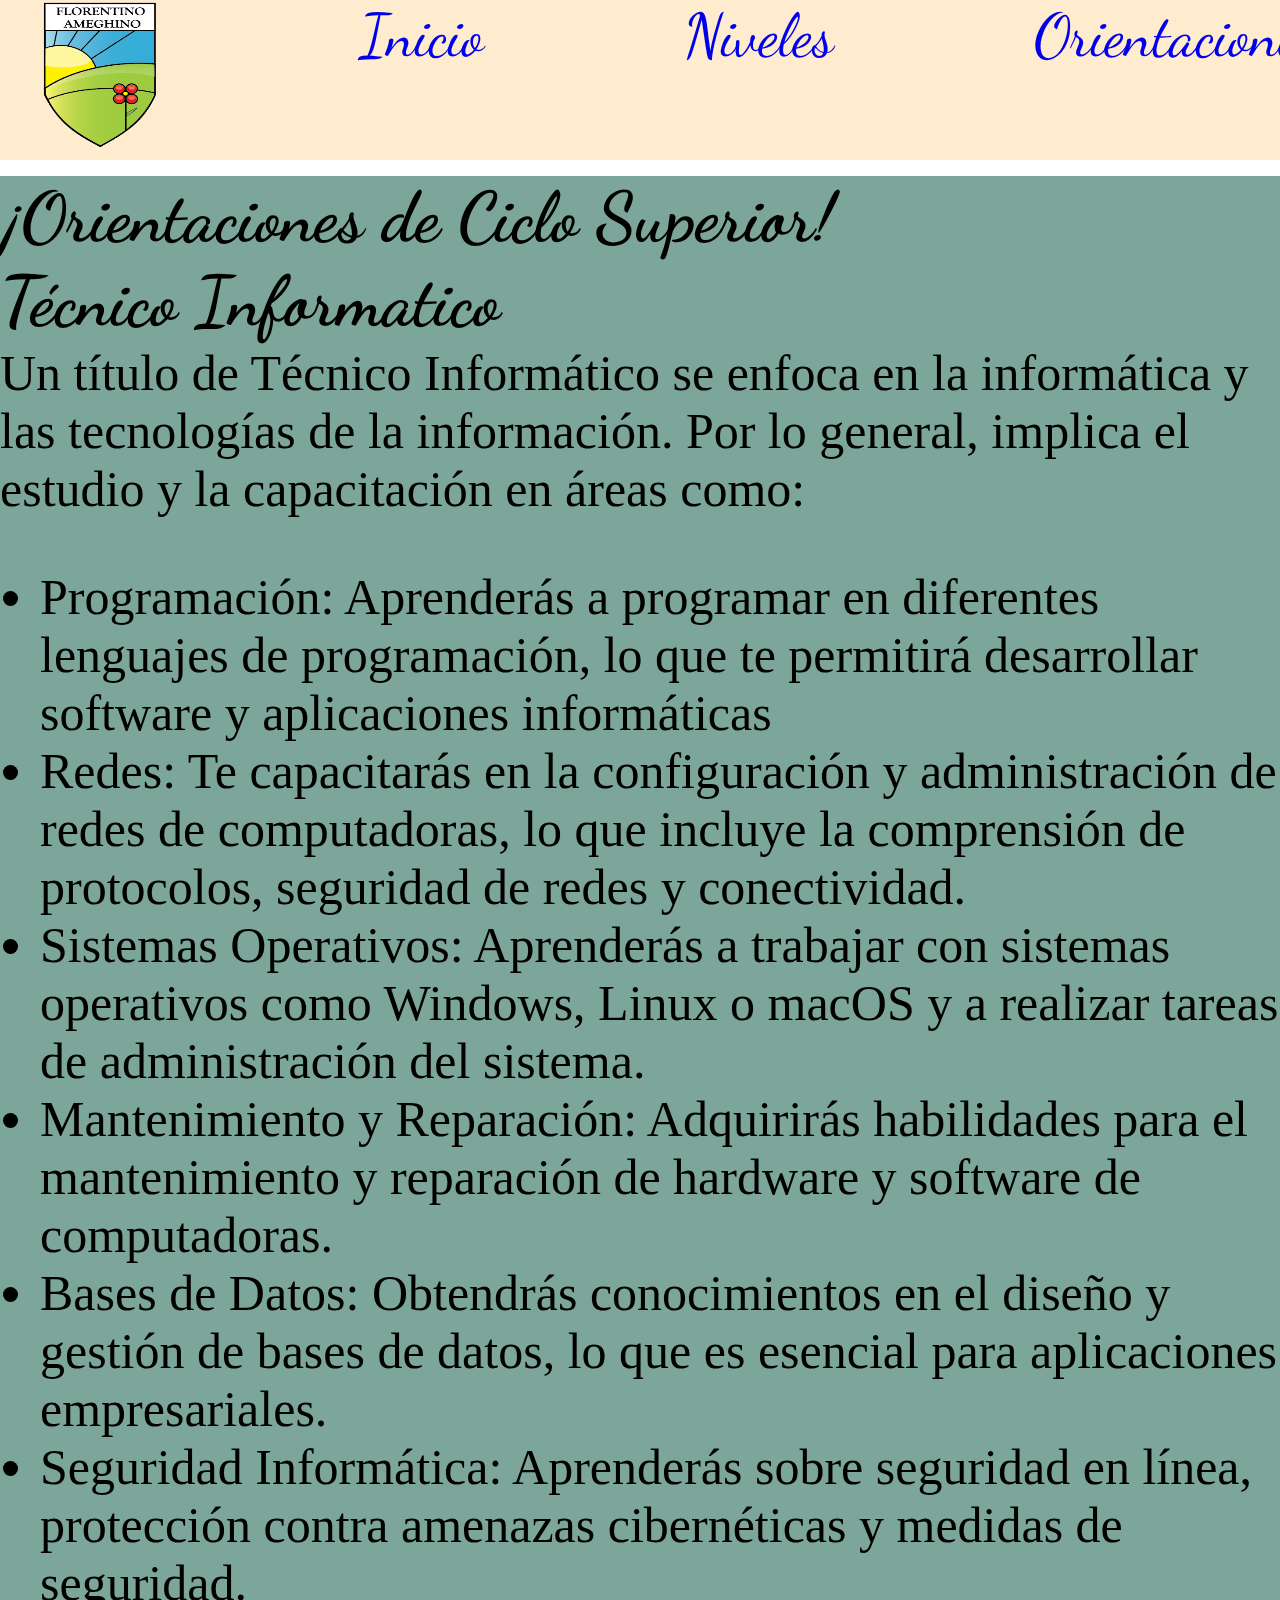
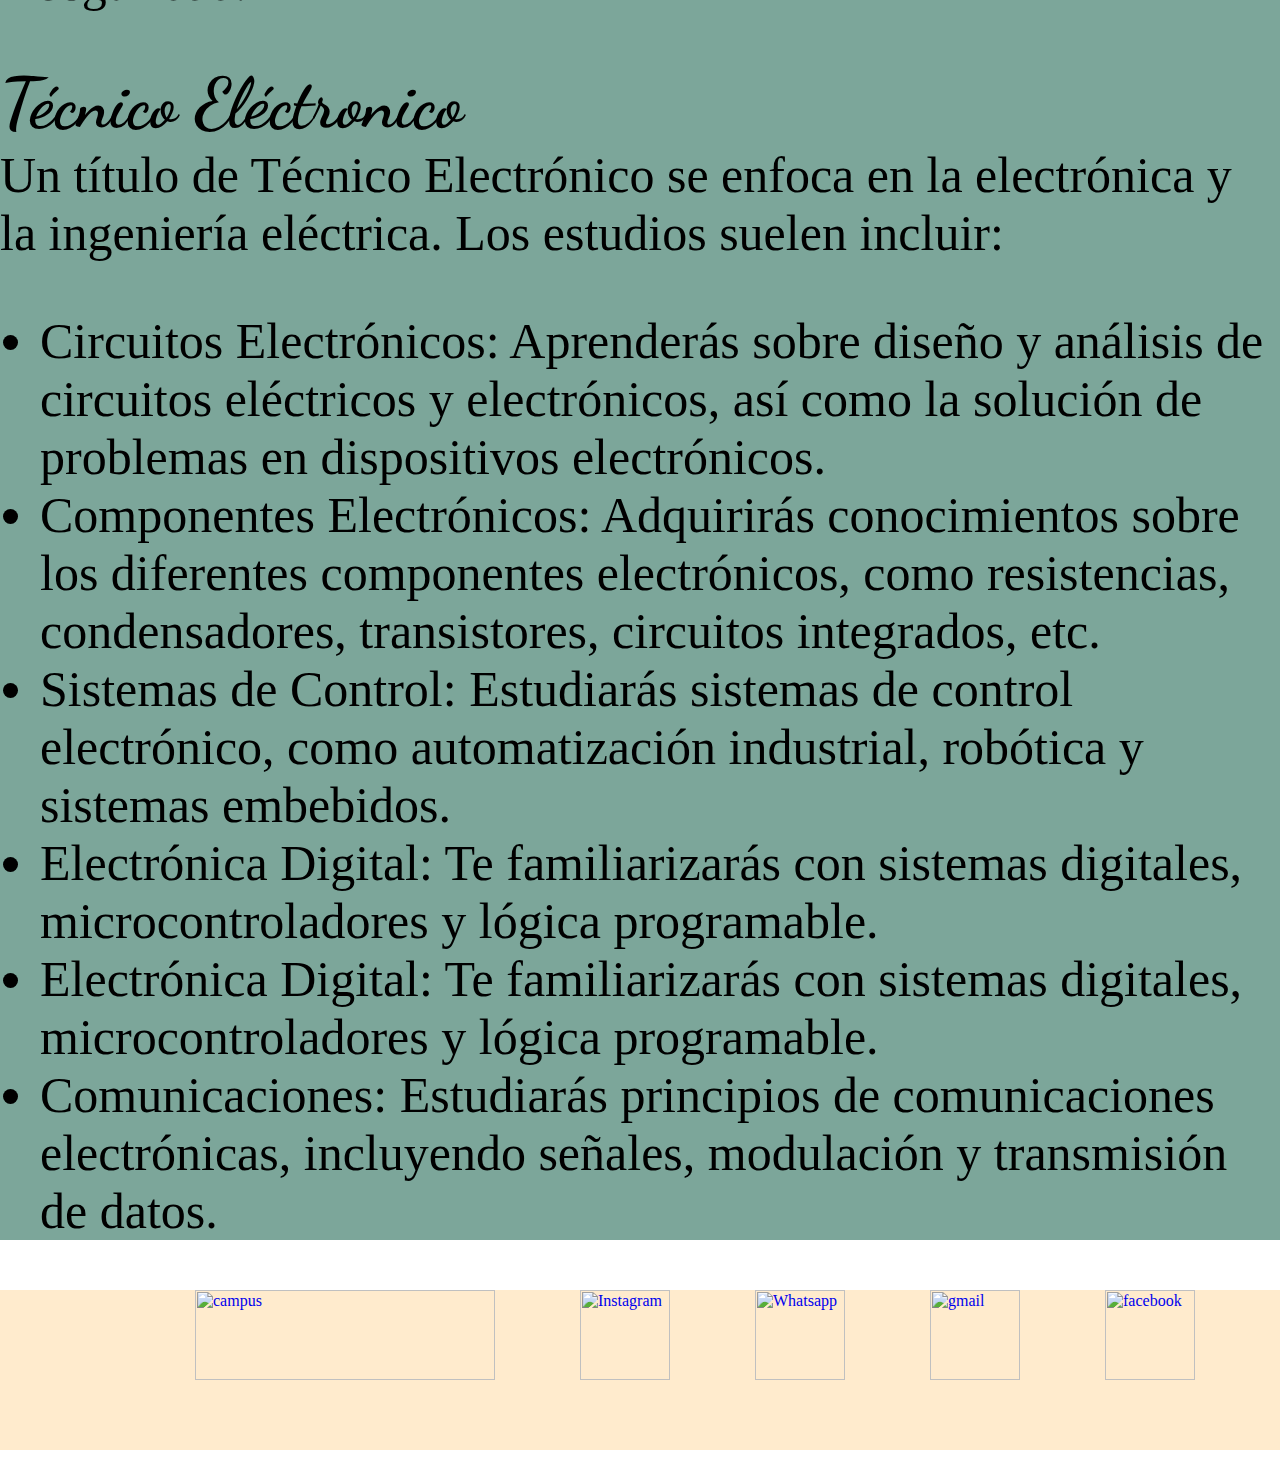
==== carreras.html @ 77e54296 "first commit" ====
<html lang="en">
<head>
    <meta charset="UTF-8">
    <meta name="viewport" content="width=device-width, initial-scale=1.0">
    <title>FLORENTINO AMEGHINO</title>
    <link rel="stylesheet" href="index.css">
    <link rel="preconnect" href="https://fonts.googleapis.com">
    <link rel="preconnect" href="https://fonts.gstatic.com" crossorigin>
    <link href="https://fonts.googleapis.com/css2?family=Dancing+Script&family=Dela+Gothic+One&family=Martian+Mono:wght@100&family=Open+Sans:wght@300&display=swap" rel="stylesheet">
    <link href="https://fonts.googleapis.com/css2?family=DM+Serif+Display&family=Gloock&display=swap" rel="stylesheet">
</head>
<header class="header">
    <ul class="listado">
        <li>
            <a href="index.html"><img class="FAimag" src="LogoFAmeghino.png" alt="AMEGHINO"></a>
        </li>
        <li> 
            <a href="index.html">Inicio</a>
        </li>
        <li> 
            <a href="niveles.html">Niveles</a>
        </li>
        <li> 
            <a href="carreras.html">Orientaciones</a>
        </li>
        <li> 
            <a href="contacto.html">Contacto</a>
        </li>
    </ul>
</header>
<body>
   <main class="maincarre">
    <h1 class="bn3">
        ¡Orientaciones de Ciclo Superior!
    </h1>
    <h2 class="bn3">
        Técnico Informatico
    </h2>
    <p class="historia1">
        Un título de Técnico Informático se enfoca en la informática y las tecnologías de la información. Por lo general, implica el estudio y la capacitación en áreas como:    </p>
    <ul class="historia1">
        <li>
        Programación: Aprenderás a programar en diferentes lenguajes de programación, lo que te permitirá desarrollar software y aplicaciones informáticas
        </li>
        <li>
        Redes: Te capacitarás en la configuración y administración de redes de computadoras, lo que incluye la comprensión de protocolos, seguridad de redes y conectividad.
        </li>
        <li>
        Sistemas Operativos: Aprenderás a trabajar con sistemas operativos como Windows, Linux o macOS y a realizar tareas de administración del sistema.
        </li>
        <li>
        Mantenimiento y Reparación: Adquirirás habilidades para el mantenimiento y reparación de hardware y software de computadoras.
        </li>
        <li>
        Bases de Datos: Obtendrás conocimientos en el diseño y gestión de bases de datos, lo que es esencial para aplicaciones empresariales.
        </li>
        <li>
        Seguridad Informática: Aprenderás sobre seguridad en línea, protección contra amenazas cibernéticas y medidas de seguridad.
        </li>
     </ul>
    <h2 class="bn3">
        Técnico Eléctronico
    </h2>
     <p class="historia1">
        Un título de Técnico Electrónico se enfoca en la electrónica y la ingeniería eléctrica. Los estudios suelen incluir:
     </p>
     <ul class="historia1">
        <li>
        Circuitos Electrónicos: Aprenderás sobre diseño y análisis de circuitos eléctricos y electrónicos, así como la solución de problemas en dispositivos electrónicos.
        </li>
        <li>
        Componentes Electrónicos: Adquirirás conocimientos sobre los diferentes componentes electrónicos, como resistencias, condensadores, transistores, circuitos integrados, etc.
        </li>
        <li>
        Sistemas de Control: Estudiarás sistemas de control electrónico, como automatización industrial, robótica y sistemas embebidos.
        </li>
        <li>
        Electrónica Digital: Te familiarizarás con sistemas digitales, microcontroladores y lógica programable.
        </li>
        <li>
        Electrónica Digital: Te familiarizarás con sistemas digitales, microcontroladores y lógica programable.
        </li>
        <li>
        Comunicaciones: Estudiarás principios de comunicaciones electrónicas, incluyendo señales, modulación y transmisión de datos.
        </li>
     </ul>
   </main>
</body>
<footer class="footer">
    <ul class="listadoDeAbajo">
        <li>
            <a href="https://campusfameghino.edua.ar/login/index.php"><img class="CP" src="https://upload.wikimedia.org/wikipedia/commons/thumb/c/c6/Moodle-logo.svg/1024px-Moodle-logo.svg.png" alt="campus"></a>
        </li>
        <li>
            <a href="https://www.instagram.com/coleflorentinoameghino/"> <img class="IN" src="https://cdn-icons-png.flaticon.com/512/87/87390.png" alt="Instagram"></a>
        </li>
        <li> 
            <a href="https://web.whatsapp.com/"> <img class="WH" src="https://seeklogo.com/images/W/whatsapp-logo-112413FAA7-seeklogo.com.png" alt="Whatsapp"></a>
        </li>
        <li> 
            <a href="mailto:colegiofameghino@gmail.com"> <img class="GM" src="https://cdn-icons-png.flaticon.com/512/281/281752.png" alt="gmail"></a>
        </li>
        <li> 
            <a href="https://www.facebook.com/CooperativaDeTrabajoFlorentinoAmeghino"> <img class="FA" src="https://cdn3.iconfinder.com/data/icons/glypho-social-and-other-logos/64/logo-facebook-512.png" alt="facebook"></a>
        </li>
    </ul>
</footer>
</html>
---- index.css ----
html, body, main, div, p, h1, h2, h3, h4, h5, h6{
    margin: 0;
    padding: 0;
}
body {
    min-height: 100vh;
    min-width: 100vw;
}
.header{
    background-color:blanchedalmond
}
.listado{
    display: flex
}
.listado li{
    padding-right: 200px;
    height: 160px;
    font-size: 60px;
    font-family: 'Dancing Script', cursive;
    list-style: none;
    transition: transform 0.3s;
}
a:visited{
    color: black;
} 
a{
    text-decoration: none;
}
.listado li:hover{
    transform: scale(1.2);
}
.FAimag{
    height: 150px;
    width: 120px;
}
.bn{
    font-size: 70px;
    font-family: 'Dancing Script', cursive;
    transition: color 0.5s;
}
.bn:hover{
    color: green;
}
.bn1{
    font-size: 70px;
    font-family: 'Shadows Into Light', cursive;
    transition: color 0.5s;
}
.bn1:hover{
    color: green;
}
.bn3{
    color: black;
    font-size: 70px;
    font-family: 'Dancing Script', cursive;
    transition: color 0.5s;
}
.bn3:hover{
    color:white;
}
.bn4{
    font-size: 70px;
    font-family: 'Dancing Script', cursive;
    padding-left: 500px;
    transition: transform 0.3s;
}
.bn4:hover{
    transform: scale(1.2);
}
.historia1{
    font-size: 50px;
    font-family: 'Shadows Into Light', cursive;
}
.historia{
    font-size: 50px;
    font-family: 'Dancing Script', cursive;
}
.footer{
    background-color:blanchedalmond
}
.listadoDeAbajo {
    display: flex;
    justify-content: flex-end;
}
.listadoDeAbajo li{
    padding-right: 85px;
    height:160px;
    list-style: none;
}
.CP{
    height: 90px;
    width: 300px;
    transition: transform 0.3s;
}
.CP:hover {
    transform: scale(1.2);
}
.IN{
    height: 90px;
    width: 90px;
    transition: transform 0.3s;
}
.IN:hover {
    transform: scale(1.2);
}
.WH{
    height: 90px;
    width: 90px;
    transition: transform 0.3s;
}
.WH:hover {
    transform: scale(1.2);
}
.GM{
    height: 90px;
    width: 90px;
    transition: transform 0.3s;
}
.GM:hover {
    transform: scale(1.2);
}
.FA{
    height: 90px;
    width: 90px;
    transition: transform 0.3s;
}
.FA:hover {
    transform: scale(1.2);
}

#miFormulario {
    width: 500px;
    margin: 0 auto;
    padding: 100px;
    border: 10px solid #ccc;
    background-color:blanchedalmond
}  
label {
    display: block;
    margin-top: 10px;
}

input[type="text"],
input[type="email"],
textarea {
    width: 100%;
    padding: 10px;
    margin: 5px 0;
    border: 10px solid #ccc;
    border-radius: 3px;
}

input[type="submit"] {
    width: 100%;
    background-color:darkgreen;
    color: white;
    padding: 40px 40px;
    border: none;
    border-radius: 3px;
    cursor: pointer;
}

input[type="submit"]:hover {
    background-color:green
}
.msj{
    font-size: 40px;
    font-family: 'Dancing Script', cursive;
}
.maincontact{
    background-image: url('17276.jpg');
    background-size: cover;
    background-repeat: no-repeat;
}
.mainIni{
    background-color:#7CA69A;
    background-size: cover;
    background-repeat: no-repeat;
}
.maincarre{
    background-color:#7CA69A;
    background-size: cover;
    background-repeat: no-repeat;
}
.mainnivels{
    background-color:#7CA69A;
    background-size: cover;
    background-repeat: no-repeat;
}
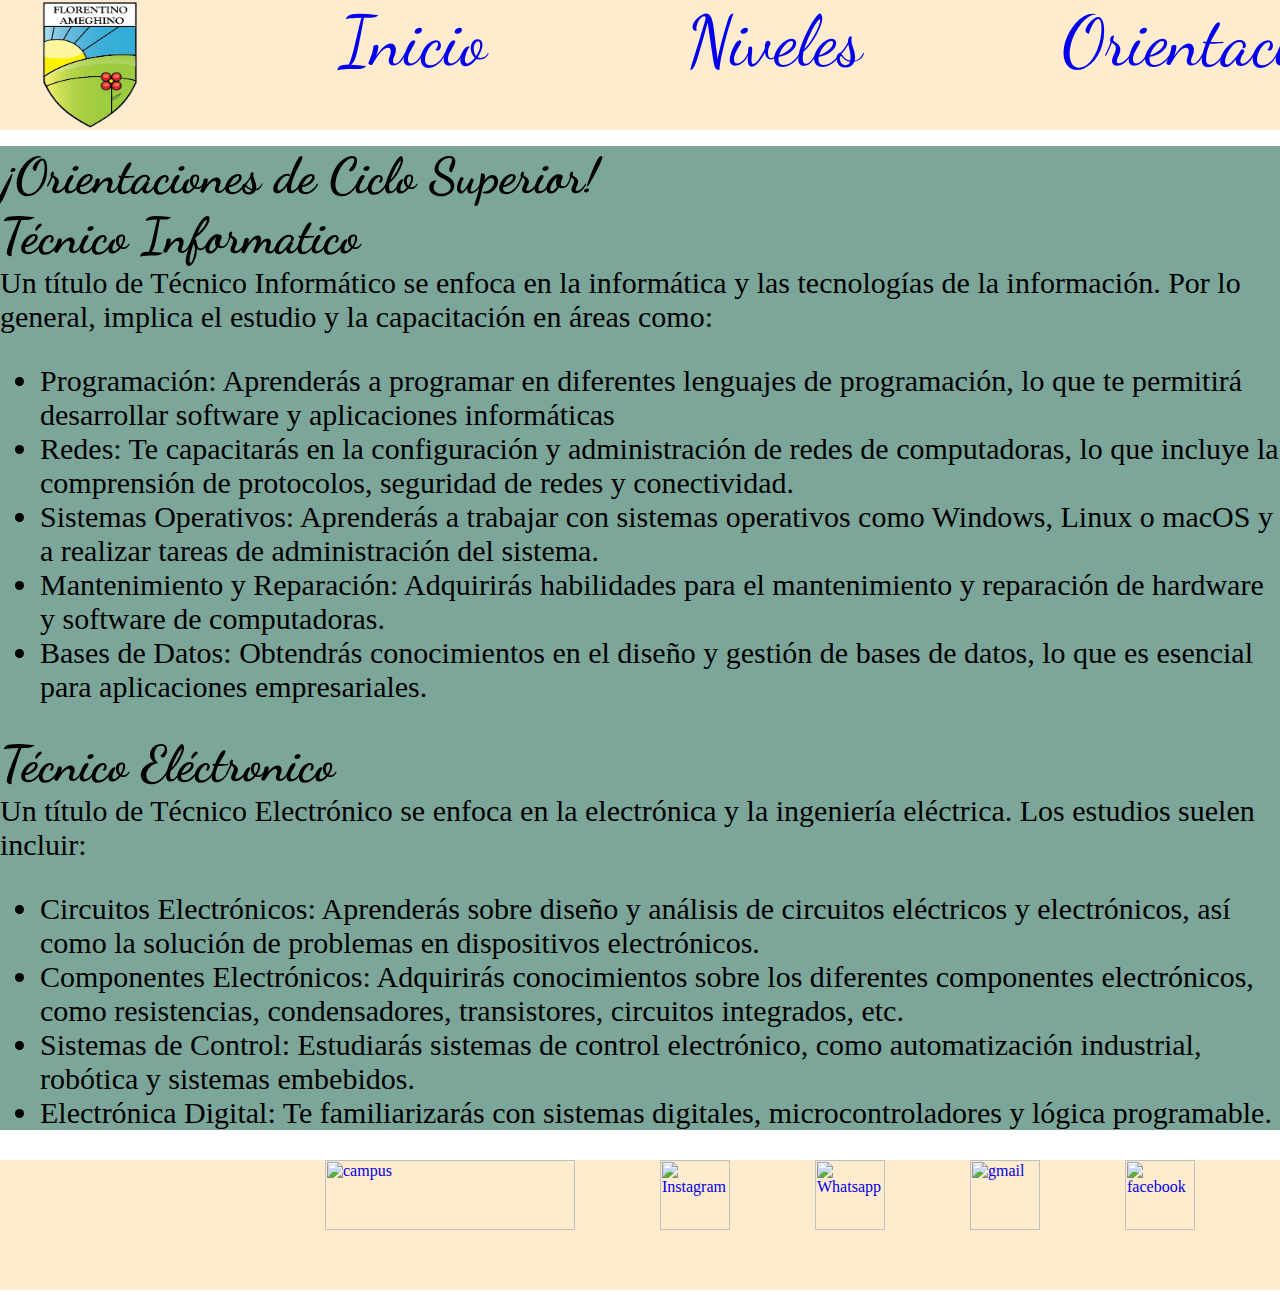
==== commit 2b323d26: "Commit204" ====
--- a/carreras.html
+++ b/carreras.html
@@ -54,9 +54,6 @@
         <li>
         Bases de Datos: Obtendrás conocimientos en el diseño y gestión de bases de datos, lo que es esencial para aplicaciones empresariales.
         </li>
-        <li>
-        Seguridad Informática: Aprenderás sobre seguridad en línea, protección contra amenazas cibernéticas y medidas de seguridad.
-        </li>
      </ul>
     <h2 class="bn3">
         Técnico Eléctronico
@@ -76,12 +73,6 @@
         </li>
         <li>
         Electrónica Digital: Te familiarizarás con sistemas digitales, microcontroladores y lógica programable.
-        </li>
-        <li>
-        Electrónica Digital: Te familiarizarás con sistemas digitales, microcontroladores y lógica programable.
-        </li>
-        <li>
-        Comunicaciones: Estudiarás principios de comunicaciones electrónicas, incluyendo señales, modulación y transmisión de datos.
         </li>
      </ul>
    </main>
--- a/index.css
+++ b/index.css
@@ -14,8 +14,8 @@
 }
 .listado li{
     padding-right: 200px;
-    height: 160px;
-    font-size: 60px;
+    height: 130px;
+    font-size: 70px;
     font-family: 'Dancing Script', cursive;
     list-style: none;
     transition: transform 0.3s;
@@ -30,8 +30,8 @@
     transform: scale(1.2);
 }
 .FAimag{
-    height: 150px;
-    width: 120px;
+    height: 130px;
+    width: 100px;
 }
 .bn{
     font-size: 70px;
@@ -51,7 +51,7 @@
 }
 .bn3{
     color: black;
-    font-size: 70px;
+    font-size: 50px;
     font-family: 'Dancing Script', cursive;
     transition: color 0.5s;
 }
@@ -68,13 +68,14 @@
     transform: scale(1.2);
 }
 .historia1{
-    font-size: 50px;
+    font-size: 30px;
     font-family: 'Shadows Into Light', cursive;
 }
 .historia{
     font-size: 50px;
     font-family: 'Dancing Script', cursive;
 }
+
 .footer{
     background-color:blanchedalmond
 }
@@ -84,44 +85,44 @@
 }
 .listadoDeAbajo li{
     padding-right: 85px;
-    height:160px;
+    height:130px;
     list-style: none;
 }
 .CP{
-    height: 90px;
-    width: 300px;
+    height: 70px;
+    width: 250px;
     transition: transform 0.3s;
 }
 .CP:hover {
     transform: scale(1.2);
 }
 .IN{
-    height: 90px;
-    width: 90px;
+    height: 70px;
+    width: 70px;
     transition: transform 0.3s;
 }
 .IN:hover {
     transform: scale(1.2);
 }
 .WH{
-    height: 90px;
-    width: 90px;
+    height: 70px;
+    width: 70px;
     transition: transform 0.3s;
 }
 .WH:hover {
     transform: scale(1.2);
 }
 .GM{
-    height: 90px;
-    width: 90px;
+    height: 70px;
+    width: 70px;
     transition: transform 0.3s;
 }
 .GM:hover {
     transform: scale(1.2);
 }
 .FA{
-    height: 90px;
-    width: 90px;
+    height: 70px;
+    width: 70px;
     transition: transform 0.3s;
 }
 .FA:hover {
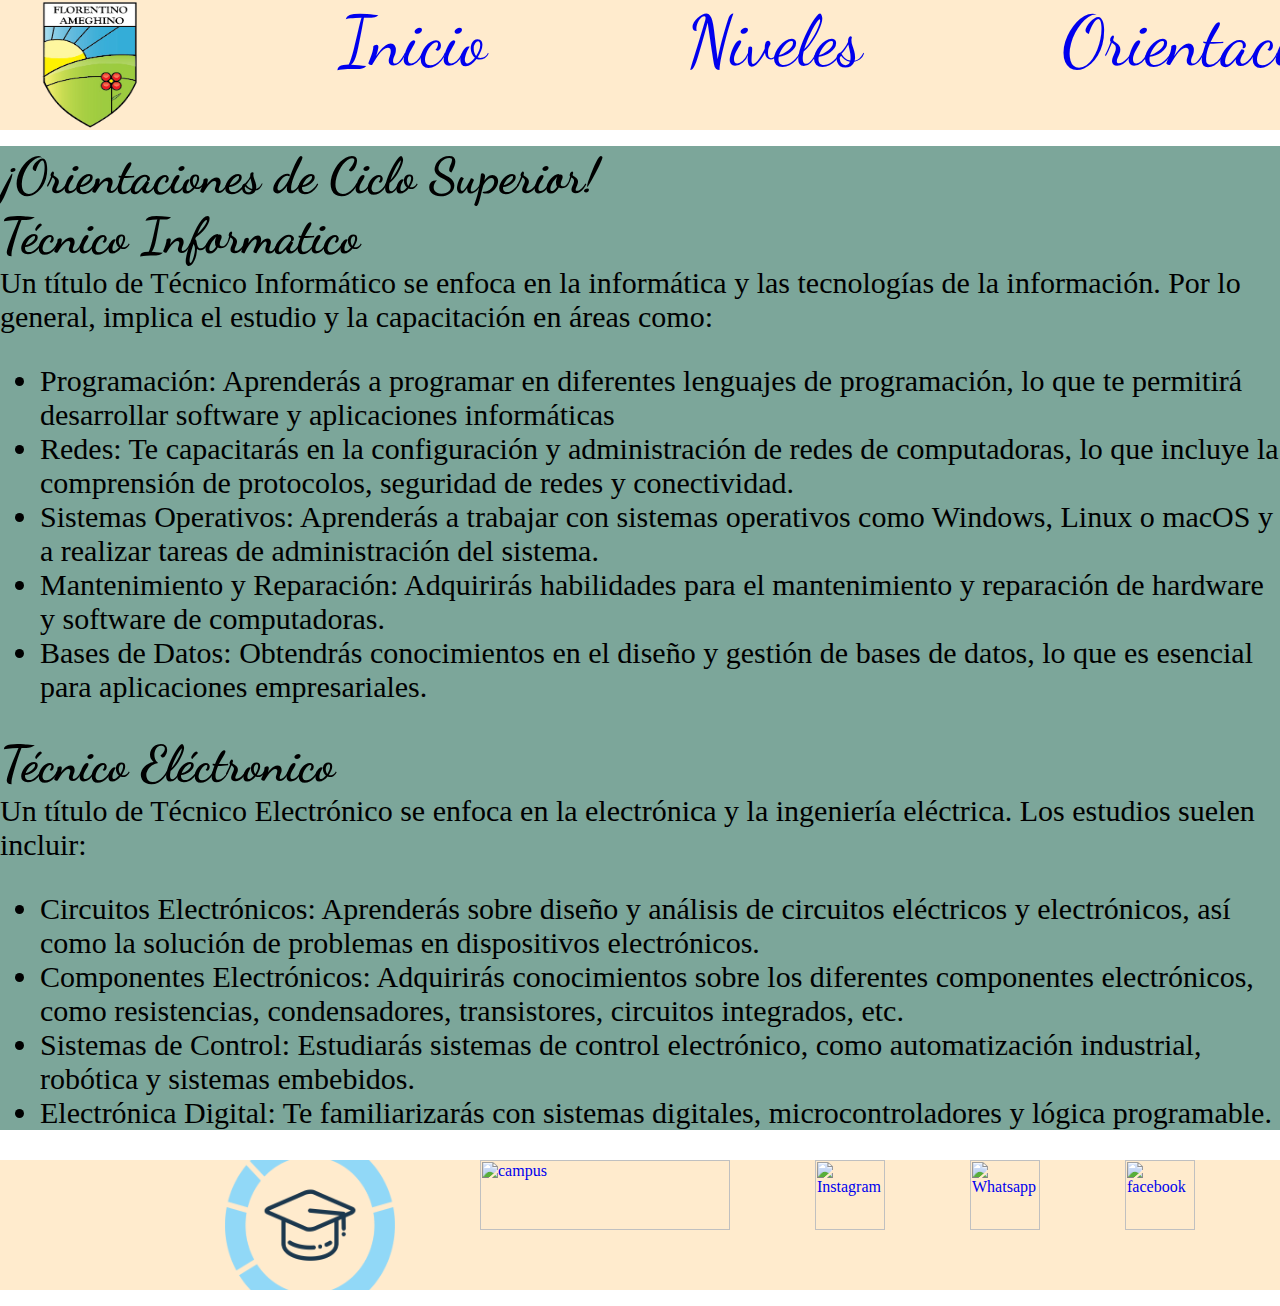
==== commit 07423255: "commit2099" ====
--- a/carreras.html
+++ b/carreras.html
@@ -80,6 +80,9 @@
 <footer class="footer">
     <ul class="listadoDeAbajo">
         <li>
+            <a href="https://sis.fameghino.com.ar/"><img class="EDUANA" src="Logo-Edu-Analytics-final_3-771x552.png" alt="campus"></a>
+        </li>
+        <li>
             <a href="https://campusfameghino.edua.ar/login/index.php"><img class="CP" src="https://upload.wikimedia.org/wikipedia/commons/thumb/c/c6/Moodle-logo.svg/1024px-Moodle-logo.svg.png" alt="campus"></a>
         </li>
         <li>
@@ -89,9 +92,6 @@
             <a href="https://web.whatsapp.com/"> <img class="WH" src="https://seeklogo.com/images/W/whatsapp-logo-112413FAA7-seeklogo.com.png" alt="Whatsapp"></a>
         </li>
         <li> 
-            <a href="mailto:colegiofameghino@gmail.com"> <img class="GM" src="https://cdn-icons-png.flaticon.com/512/281/281752.png" alt="gmail"></a>
-        </li>
-        <li> 
             <a href="https://www.facebook.com/CooperativaDeTrabajoFlorentinoAmeghino"> <img class="FA" src="https://cdn3.iconfinder.com/data/icons/glypho-social-and-other-logos/64/logo-facebook-512.png" alt="facebook"></a>
         </li>
     </ul>
--- a/index.css
+++ b/index.css
@@ -88,6 +88,14 @@
     height:130px;
     list-style: none;
 }
+.EDUANA{
+    height: 130px;
+    width: 170px;
+    transition: transform 0.3s;;
+}
+.EDUANA:hover{
+    transform: scale(1.2);
+}
 .CP{
     height: 70px;
     width: 250px;
@@ -110,14 +118,6 @@
     transition: transform 0.3s;
 }
 .WH:hover {
-    transform: scale(1.2);
-}
-.GM{
-    height: 70px;
-    width: 70px;
-    transition: transform 0.3s;
-}
-.GM:hover {
     transform: scale(1.2);
 }
 .FA{
@@ -187,4 +187,40 @@
     background-color:#7CA69A;
     background-size: cover;
     background-repeat: no-repeat;
+}
+.carousel-container {
+    display: flex;
+    align-items: center;
+    position: relative;
+}
+  
+.carousel-slide {
+    display: flex;
+    overflow: hidden;
+}
+.carousel-slide img{
+    height: 700px;
+    width: 1080px;
+}
+.carousel-slide img:first-child {
+    display: block;
+}
+button {
+    cursor: pointer;
+    background-color: #0074e4;
+    color: #fff;
+    padding: 10px 20px;
+    border: none;
+    border-radius: 5px;
+    font-size: 16px;
+    margin: 10px;
+    transition: background-color 0.3s ease;
+}
+      
+button:hover {
+    background-color: #005bac;
+}
+.Imagenes{
+    height:100px;
+    width: 100px;
 }